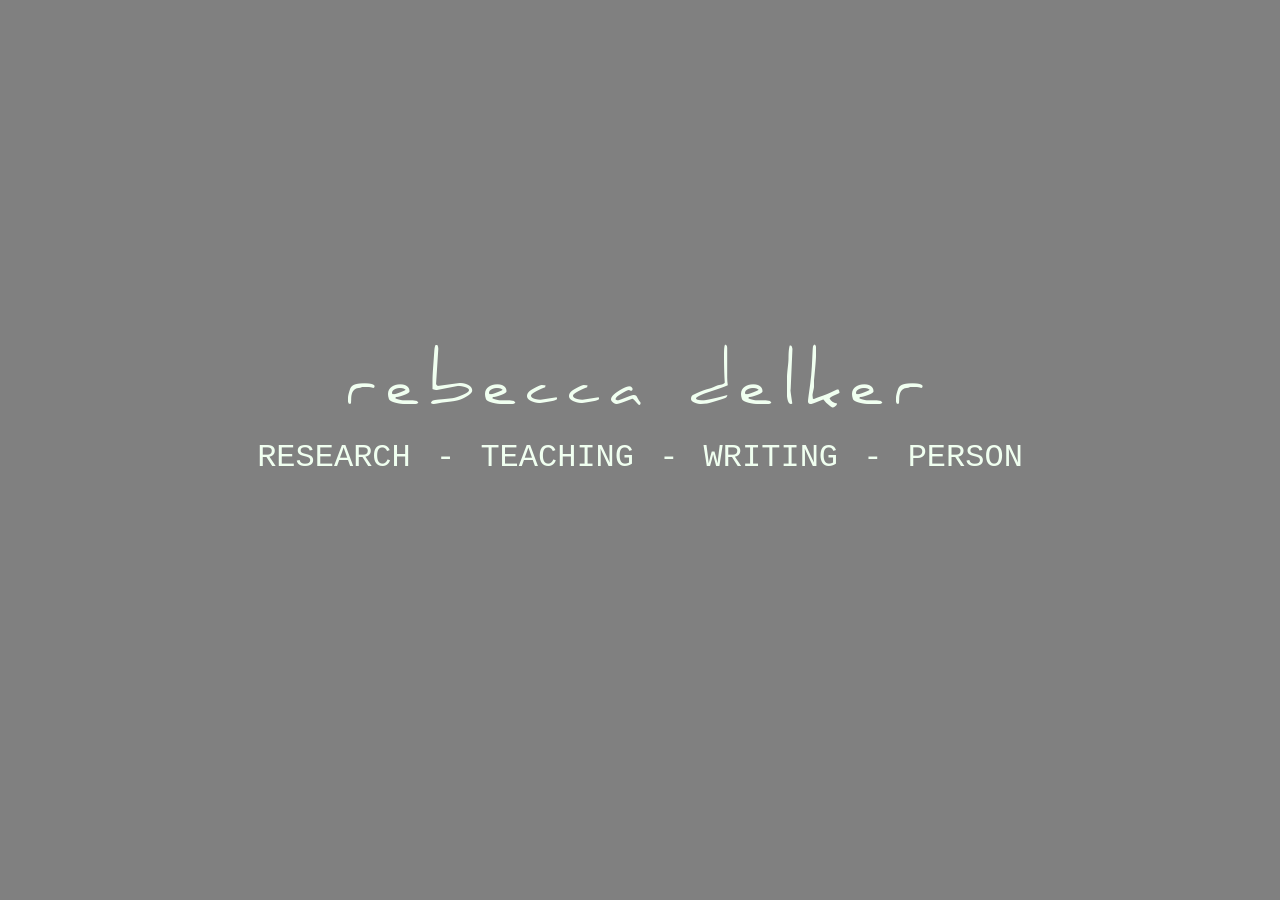
==== index.html @ 3133af90 "attempt 3" ====
<!doctype html>

<html lang="en">

<head>
    <meta charset="utf-8">
    <title>rebeccadelker</title>
    <!-- My Style Page -->
    <link rel="stylesheet" type="text/css" href="rebeccadelker.css"/>
	
</head>

<body>

    <div id="outer">
        <div id="container" style="padding-bottom:80px">
            <span style="letter-spacing:10px">rebecca delker</span>
            <ul>
                <li><a href="rebeccadelker_research.html">RESEARCH</a></li>
                <li>-</li>
                <li><a href="rebeccadelker_teaching.html">TEACHING</a></li>
                <li>-</li>
                <li><a href="rebeccadelker_writing.html">WRITING</a></li>
                <li>-</li>
                <li><a href="rebeccadelker_person.html">PERSON</a></li>
            
            </ul>
        </div>
    </div>

    
</body>
</html>
---- rebeccadelker.css ----
* {margin:0;padding:0}
html,body{height:100%;width:100%;}

body {
	background-image: url("background6_crop.jpg");
	background-size: cover;
	background-position: left bottom;
	background-repeat: no-repeat;
	text-align:center;
	background-attachment: fixed;
	background-color: gray;

}

@font-face {
  font-family: daniel;
  src: url("daniel.ttf");
}

#outer {
	height:100%;
	width:100%;
	display:table;
	vertical-align:middle;	
}
#container {
	text-align: center;
	position:relative;
	vertical-align:middle;
	display:table-cell;
	color: white;
	padding-bottom:15px;
	font-size: 5vw;
	color: honeydew;
	font-family: daniel, courier;
	font-weight: 400; 
}

ul {
	font-size: 2.5vw;
	font-family: "courier", Georgia; 
	font-weight: 200;
	text-align: center;
}

li {
	display: inline;
	margin: 3px;
}

li a{
	color: honeydew;
	text-decoration: none;
}

li a:visited {
	color: honeydew;
	text-decoration: none;
}

li a:hover {
	color: DarkSeaGreen;
	background-color: honeydew;
	text-decoration: none;
}

li a:active {
	color: honeydew;
	text-decoration: none;
	
}
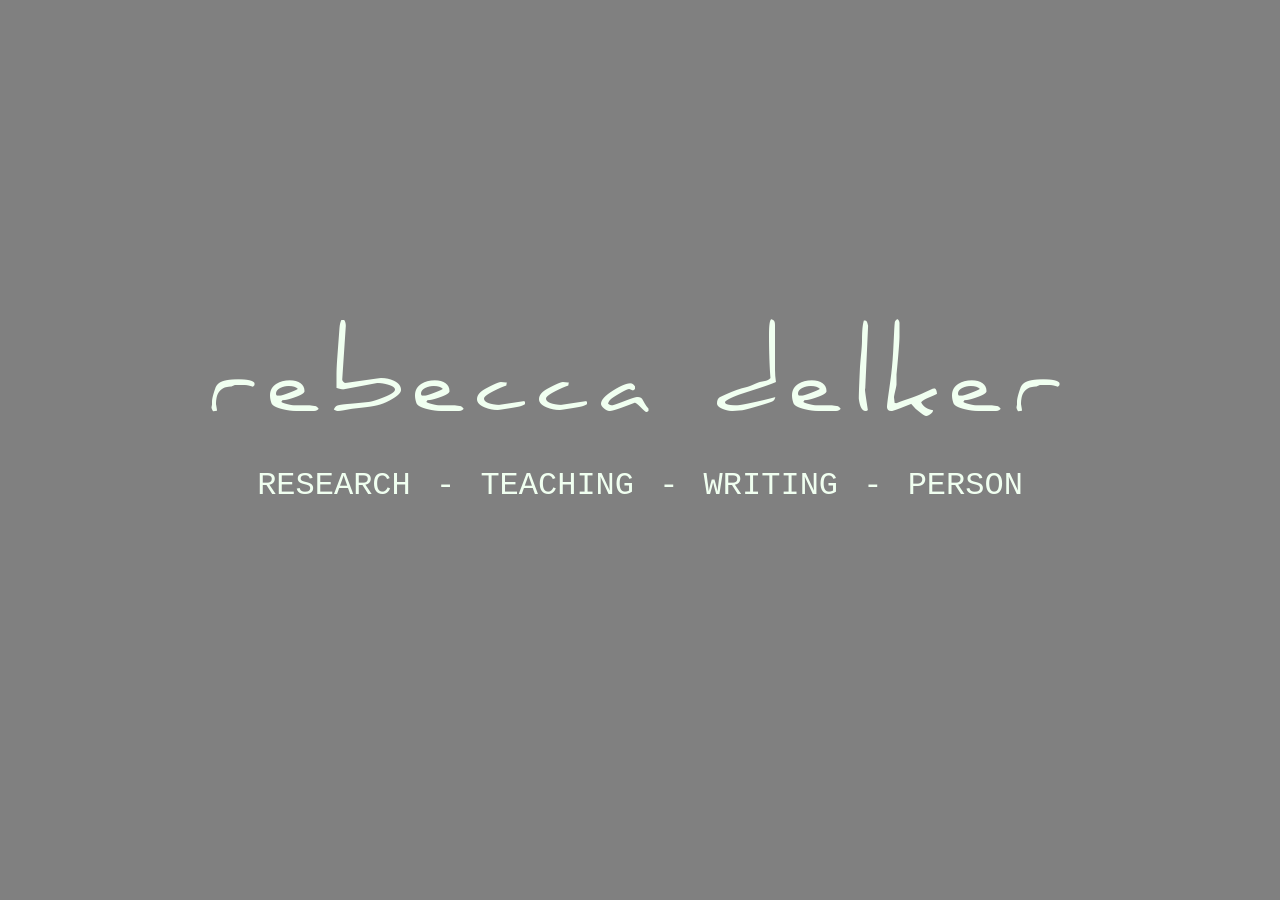
==== commit 645ac1a4: "Writing Page 5/29/2020" ====
--- a/index.html
+++ b/index.html
@@ -1,12 +1,10 @@
 <!doctype html>
-
 <html lang="en">
-
 <head>
     <meta charset="utf-8">
     <title>rebeccadelker</title>
     <!-- My Style Page -->
-    <link rel="stylesheet" type="text/css" href="rebeccadelker.css"/>
+    <link rel="stylesheet" type="text/css" href="main.css"/>
 	
 </head>
 
--- a/main.css
+++ b/main.css
@@ -0,0 +1,73 @@
+* {margin:0;padding:0}
+html,body{height:100%;width:100%;}
+
+body {
+	background-image: url("background6_crop.jpg");
+	background-size: cover;
+	background-position: left bottom;
+	background-repeat: no-repeat;
+	text-align:center;
+	background-attachment: fixed;
+	background-color: gray;
+
+}
+
+@font-face {
+  font-family: daniel;
+  src: url("daniel.ttf");
+}
+
+#outer {
+	height:100%;
+	width:100%;
+	display:table;
+	vertical-align:middle;	
+}
+#container {
+	text-align: center;
+	position:relative;
+	vertical-align:middle;
+	display:table-cell;
+	color: white;
+	padding-bottom:15px;
+	font-size: 8vw;
+	color: honeydew;
+	font-family: daniel, courier;
+	font-weight: 400; 
+}
+
+ul {
+	font-size: 2.5vw;
+	font-family: "courier", Georgia; 
+	font-weight: 200;
+	text-align: center;
+}
+
+li {
+	display: inline;
+	margin: 3px;
+}
+
+li a{
+	color: honeydew;
+	text-decoration: none;
+}
+
+li a:visited {
+	color: honeydew;
+	text-decoration: none;
+}
+
+li a:hover {
+	color: DarkSeaGreen;
+	background-color: honeydew;
+	text-decoration: none;
+}
+
+li a:active {
+	color: honeydew;
+	text-decoration: none;
+	
+}
+
+
